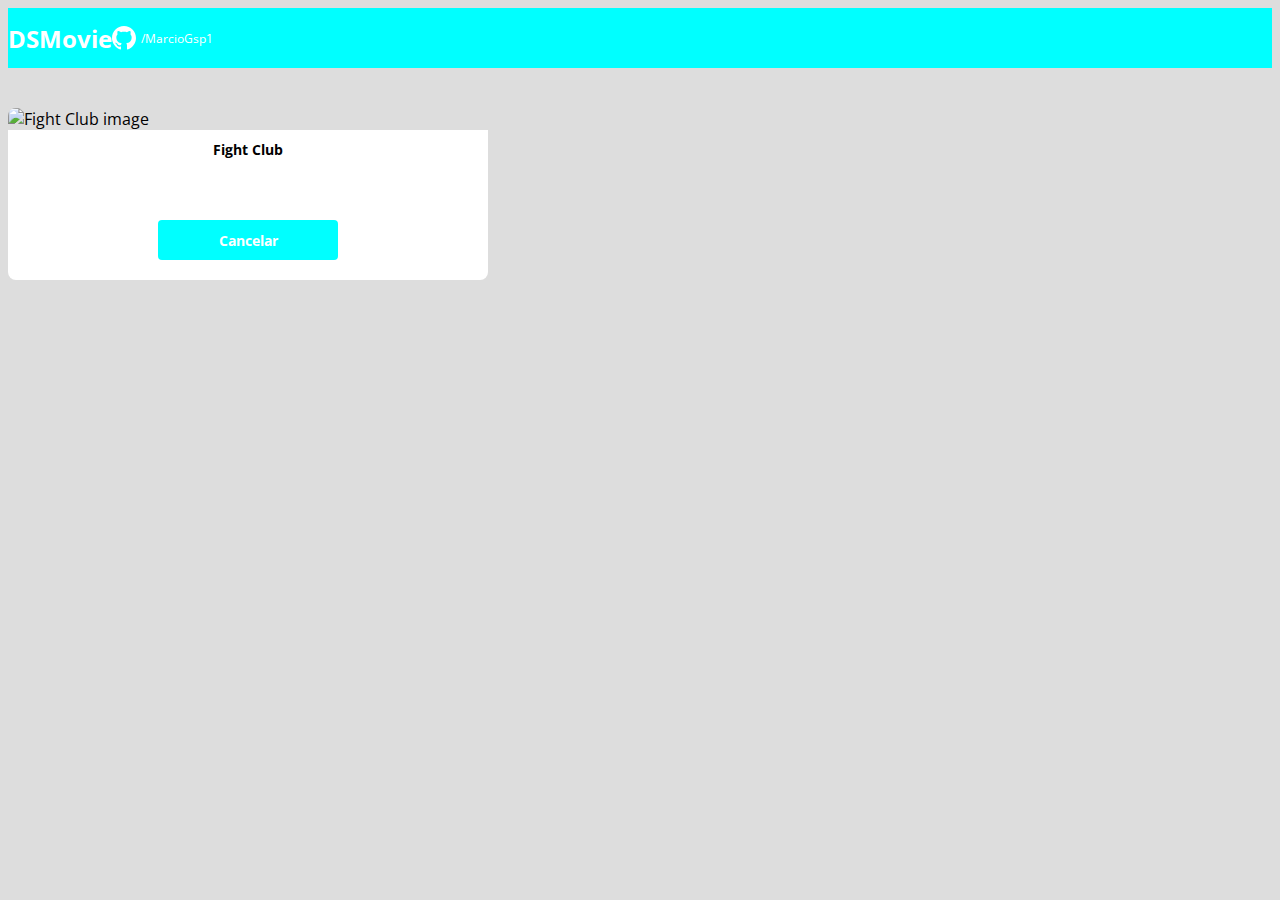
==== form.html @ a00c5fa1 "Formulário PARTE 1" ====
<!DOCTYPE html>
<html lang="pt-br">

<head>
    <meta charset="UTF-8">
    <meta http-equiv="X-UA-Compatible" content="IE=edge">
    <meta name="viewport" content="width=device-width, initial-scale=1.0">
    <title>DSMovie</title>

    <link href="https://cdn.jsdelivr.net/npm/bootstrap@5.2.0-beta1/dist/css/bootstrap.min.css" rel="stylesheet"
        integrity="sha384-0evHe/X+R7YkIZDRvuzKMRqM+OrBnVFBL6DOitfPri4tjfHxaWutUpFmBp4vmVor" crossorigin="anonymous">
    <link rel="stylesheet" href="./css/styles.css">
</head>

<body>
    <header>
        <nav class="container">
            <h1>DSMovie</h1>
            <div class="dsmovie-contact-container">
                <img src="./img/github.svg" alt="GitHub Icon">
                <a href="https://github.com/MarcioGsp1"> /MarcioGsp1</a>
            </div>
        </nav>
    </header>

    <main>
        <section id="dsmovie-form-section" >

            <div class="container dsmovie-form-container">

                <div>
                    <div class="dsmovie-card">
                        <img src="https://www.themoviedb.org/t/p/w533_and_h300_bestv2/ruJPyRrHYPS071XzVGPX3peYi0x.jpg" alt="Fight Club image">
                        <div class="dsmovie-card-description">
                            <h3>Fight Club</h3>
                            <a class="dsmovie-btn" href="index.html">Cancelar</a>
                        </div>
                    </div>
                </div>
                    
            </div>
            

           
        </section>
    </main>
</body>

</html>
---- css/styles.css ----
@import url('https://fonts.googleapis.com/css2?family=Azeret+Mono:ital,wght@1,100&family=Open+Sans&display=swap');

:root{
    --bg-gray: #ddd;
    --color-primary:aqua;
    --white: #fff;
    --text-gray:#4a4a4a;
}

*{
    box-sizing:border-box ;
    font-family: 'Open Sans', sans-serif;
}

h1,h2,h3,h4,h5,h6{
    margin: 0;
}

body{
    background-color: var(--bg-gray);
}

header{
    background-color: var(--color-primary);
    color: #fff;
    height: 60px;
    display: flex;
    align-items: center;
}

nav{
    display: flex;
    align-items: center;
    justify-content: space-between;
}

nav h1{
    font-size: 24px;
    font-weight: 700;
}

nav a{
    font-size: 12px;
    font-weight: 400;
}
a, a:hover{
    text-decoration: none; 
    color: unset;
}

.dsmovie-contact-container{
    display: flex;
    align-items: center;
}

.dsmovie-contact-container img{
    margin-right:5px;
}

.dsmovie-card{
    width: 100%;
    
}

#dsmovie-card-list{
    padding: 40px 0;

}

.dsmovie-card img{
    width: 100%;
    border-radius: 8px 8px 0 0;
}

.dsmovie-card-description{
    display: flex;
    flex-direction: column;
    align-items: center;
    padding: 10px 20px 20px 20px;
    background-color: var(--white);
    border-radius: 0 0 8px 8px;
    min-height: 150px;
    justify-content: space-between;
}

.dsmovie-card-description h3{
    margin-bottom: 25px;
    font-size: 14px;
    font-weight: 700;
    text-align: center;

}

.dsmovie-btn, .dsmovie-btn:hover{
    width: 180px;
    height: 40px;
    background-color: var(--color-primary);
    color: var(--white);
    font-size: 14px;
    font-weight: 700;
    display: flex;
    align-items: center;
    justify-content: center;
    border-radius: 4px;
}
    

.dsmovie-form-container{
    padding: 40px 0;
    max-width: 480px;
}
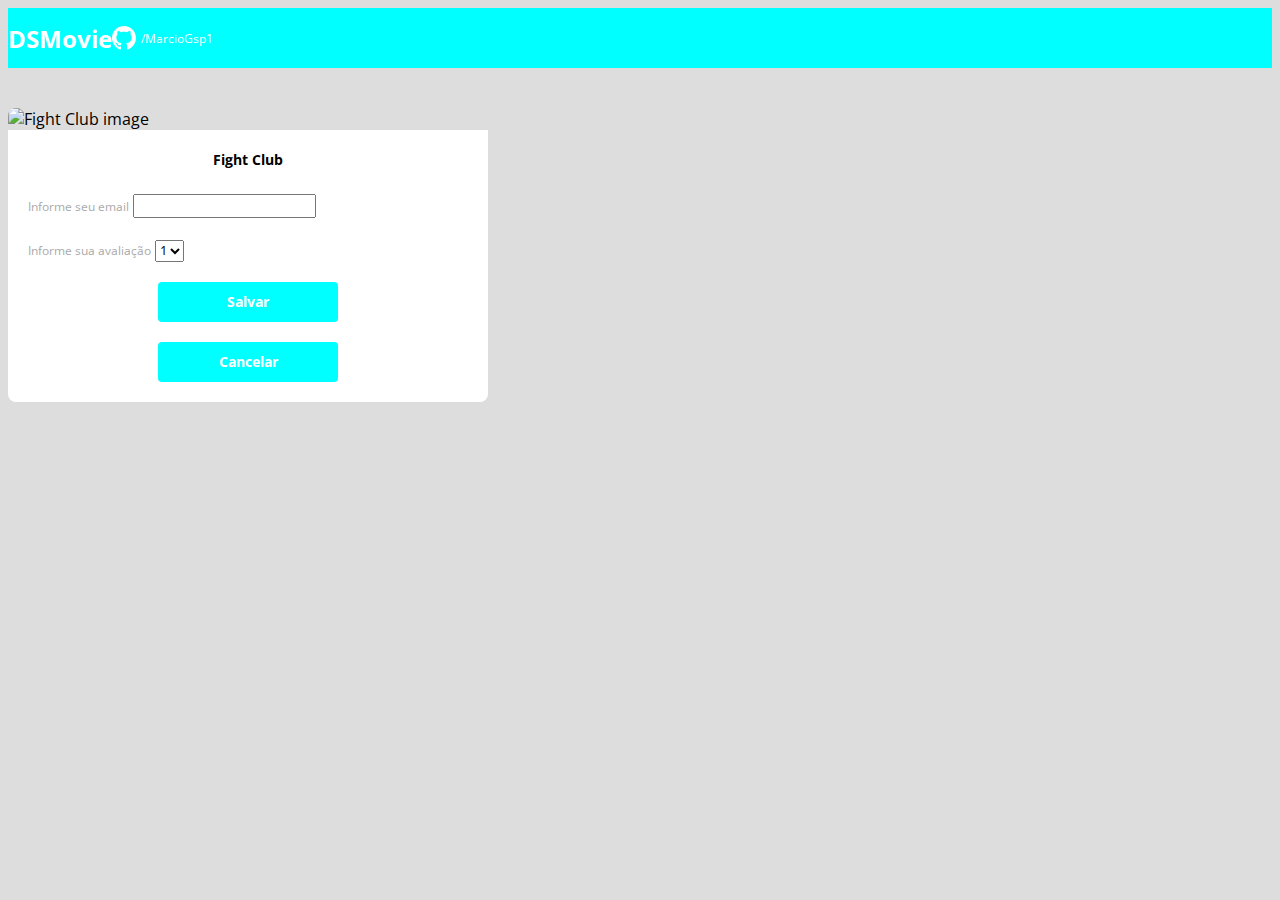
==== commit f0ddeaad: "Formúlario PARTE 2" ====
--- a/form.html
+++ b/form.html
@@ -24,24 +24,48 @@
     </header>
 
     <main>
-        <section id="dsmovie-form-section" >
+        <section id="dsmovie-form-section">
 
             <div class="container dsmovie-form-container">
 
                 <div>
                     <div class="dsmovie-card">
-                        <img src="https://www.themoviedb.org/t/p/w533_and_h300_bestv2/ruJPyRrHYPS071XzVGPX3peYi0x.jpg" alt="Fight Club image">
+                        <img src="https://www.themoviedb.org/t/p/w533_and_h300_bestv2/ruJPyRrHYPS071XzVGPX3peYi0x.jpg"
+                            alt="Fight Club image">
                         <div class="dsmovie-card-description">
                             <h3>Fight Club</h3>
-                            <a class="dsmovie-btn" href="index.html">Cancelar</a>
+
+                            <form class="dsmovie-form">
+                                <div class="form-group dsmovie-form-group">
+                                    <label for="email">Informe seu email</label>
+                                    <input class="form-control" type="email" id="email">
+                                </div>
+                                <div class="form-group dsmovie-form-group">
+                                    <label for="score">Informe sua avaliação</label>
+                                    <select class="form-control" name="score" id="score">
+                                        <option value="1">1</option>
+                                        <option value="2">2</option>
+                                        <option value="3">3</option>
+                                        <option value="4">4</option>
+                                        <option value="5">5</option>
+                                    </select>
+
+                                </div>
+                                <div class="dsmovie-form-btn-container">
+                                  <button class="dsmovie-btn" type="submit">Salvar</button>
+
+                                    <a class="dsmovie-btn" href="index.html">Cancelar</a>
+                                </div>
+                            </form>
+
                         </div>
                     </div>
                 </div>
-                    
+
             </div>
-            
 
-           
+
+
         </section>
     </main>
 </body>
--- a/css/styles.css
+++ b/css/styles.css
@@ -5,6 +5,7 @@
     --color-primary:aqua;
     --white: #fff;
     --text-gray:#4a4a4a;
+    --textl-light-gray:#aaa;
 }
 
 *{
@@ -102,10 +103,49 @@
     align-items: center;
     justify-content: center;
     border-radius: 4px;
+    border: 0;
 }
-    
+
+/*Formulário*/
 
 .dsmovie-form-container{
     padding: 40px 0;
     max-width: 480px;
+}
+
+.dsmovie-card-description{
+    background-color: var(--white);
+    padding: 20px;
+    display: flex;
+    flex-direction: column;
+    align-items: center;
+    border-radius: 0 0 8px 8px;
+}
+
+.dsmovie-form{
+    width: 100%;
+}
+
+.dsmovie-form-description h3{
+    font-size: 13px;
+    font-weight: 700;
+    margin-bottom: 20px;
+}
+
+.dsmovie-form-btn-container{
+    height: 100px;
+    display: flex;
+    flex-direction: column;
+    align-items: center;
+    justify-content: space-between;
+}
+
+
+.dsmovie-form-group label{
+    font-size: 12px;
+    color: var(--textl-light-gray);
+}
+
+.dsmovie-form-group{
+    margin-bottom:20px;
 }